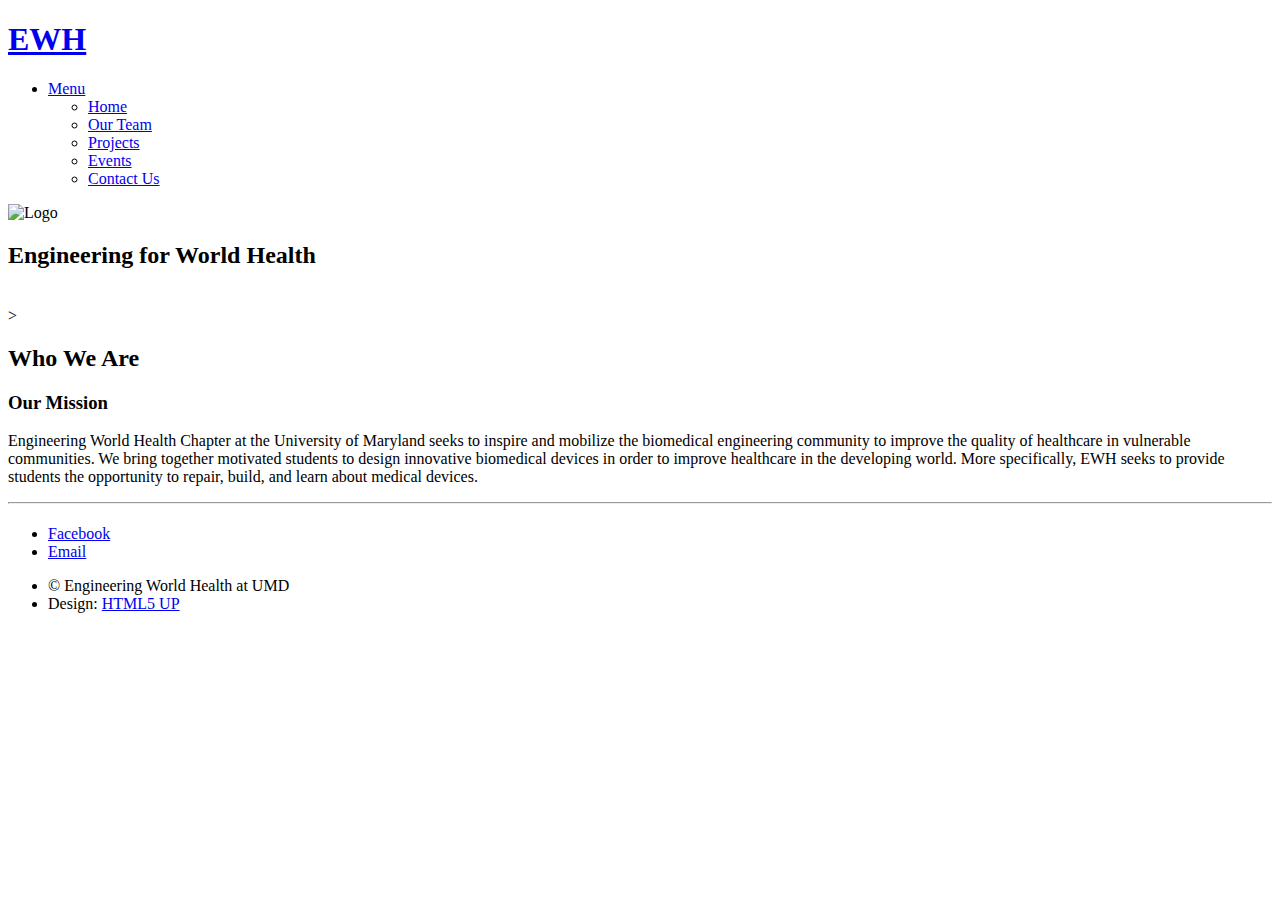
==== index.html @ 2d1c4113 "change 1" ====
<!DOCTYPE HTML>
<!--
	Spectral by HTML5 UP
	html5up.net | @ajlkn
	Free for personal and commercial use under the CCA 3.0 license (html5up.net/license)
-->
<html>
	<head>
		<title>UMD: Engineering World Health</title>
		<meta charset="utf-8" />
		<meta name="viewport" content="width=device-width, initial-scale=1" />
		<!--[if lte IE 8]><script src="assets/js/ie/html5shiv.js"></script><![endif]-->
		<link rel="stylesheet" href="assets/css/main.css" />
		<!--[if lte IE 8]><link rel="stylesheet" href="assets/css/ie8.css" /><![endif]-->
		<!--[if lte IE 9]><link rel="stylesheet" href="assets/css/ie9.css" /><![endif]-->
	</head>
	<body class="landing">

		<!-- Page Wrapper -->
			<div id="page-wrapper">

				<!-- Header -->
					<header id="header" class="alt">
						<h1><a href="index.html">EWH</a></h1>
						<nav id="nav">
							<ul>
								<li class="special">
								    <a href="#menu" class="menuToggle"><span>Menu</span></a>
									<div id="menu">
										<ul>
											<li><a href="index.html">Home</a></li>
                                            <li><a href="OurTeam.html">Our Team</a></li>
					 						<li><a href="Projects.html">Projects</a></li>
											<li><a href="Events.html">Events</a></li>
											<li><a href="ContactUs.html">Contact Us</a></li>
										</ul>
									</div>
								</li>
							</ul>
						</nav>
					</header>

				<!-- Banner -->
					<section id="banner">
					
						<div class="inner">
                           <div class = "inner">
                                <img src="ewh%20logo.png" alt="Logo" width="20%">
                            </div>
                            <h2>Engineering for World Health</h2>
							<ul class="actions">
							</ul>
						</div>
						<a href="#one" class="more scrolly" style="color:white">About Us</a>
					</section>

				<!-- One -->
					<section id="one">
						<div class="inner">
							<header class="major">>
							</header>
					</section>

				<!-- Two -->
				<article id="main">
						<header>
							<h2>Who We Are</h2>
							<p></p>
						</header>
						<section class="wrapper style5">
							<div class="inner">

								<h3>Our Mission</h3>
								<p>Engineering World Health Chapter at the University of Maryland seeks to inspire and mobilize the biomedical engineering community to improve the quality of healthcare in vulnerable communities. We bring together motivated students to design innovative biomedical devices in order to improve healthcare in the developing world. More specifically, EWH seeks to provide students the opportunity to repair, build, and learn about medical devices.</p>

								<hr />

								<h4></h4>
								<p></p>

								<p></p>

							</div>
						</section>
					</article>
				<!-- Three -->
				

				<!-- Footer -->
					<footer id="footer">
						<ul class="icons">
							<li><a href="https://www.facebook.com/ewhumd/?ref=br_rs" class="icon fa-facebook"><span class="label">Facebook</span></a></li>
							<li><a href="#" class="icon fa-envelope-o"><span class="label">Email</span></a></li>
						</ul>
						<ul class="copyright">
							<li>&copy; Engineering World Health at UMD</li><li>Design: <a href="http://html5up.net">HTML5 UP</a></li>
						</ul>
					</footer>

			</div>

		<!-- Scripts -->
			<script src="assets/js/jquery.min.js"></script>
			<script src="assets/js/jquery.scrollex.min.js"></script>
			<script src="assets/js/jquery.scrolly.min.js"></script>
			<script src="assets/js/skel.min.js"></script>
			<script src="assets/js/util.js"></script>
			<!--[if lte IE 8]><script src="assets/js/ie/respond.min.js"></script><![endif]-->
			<script src="assets/js/main.js"></script>

	</body>
</html>
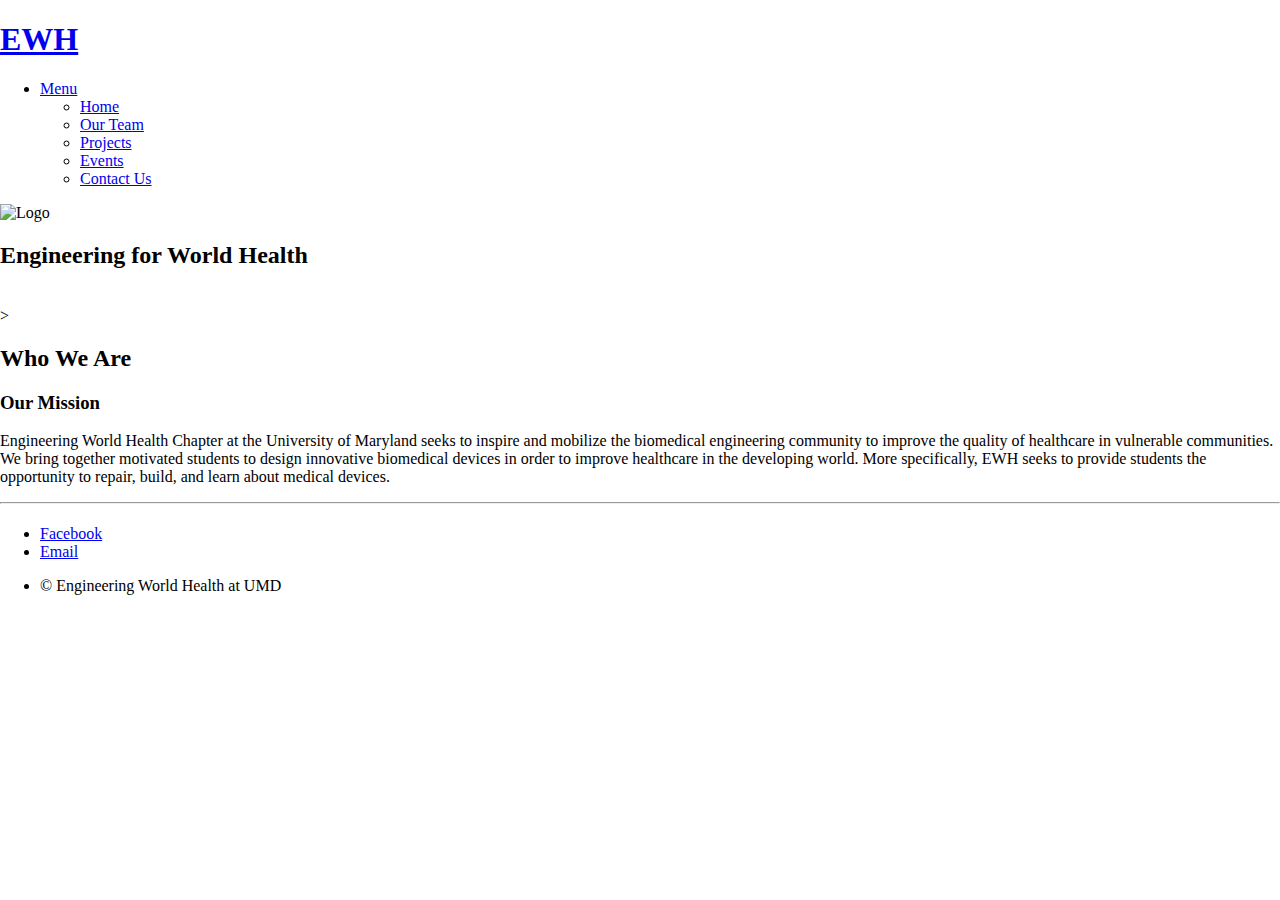
==== commit 759ffd1b: "Update" ====
--- a/index.html
+++ b/index.html
@@ -13,6 +13,7 @@
 		<link rel="stylesheet" href="assets/css/main.css" />
 		<!--[if lte IE 8]><link rel="stylesheet" href="assets/css/ie8.css" /><![endif]-->
 		<!--[if lte IE 9]><link rel="stylesheet" href="assets/css/ie9.css" /><![endif]-->
+		<link rel="stylesheet" href="styles.css">
 	</head>
 	<body class="landing">
 
@@ -93,7 +94,7 @@
 							<li><a href="#" class="icon fa-envelope-o"><span class="label">Email</span></a></li>
 						</ul>
 						<ul class="copyright">
-							<li>&copy; Engineering World Health at UMD</li><li>Design: <a href="http://html5up.net">HTML5 UP</a></li>
+							<li>&copy; Engineering World Health at UMD</li>
 						</ul>
 					</footer>
 
--- a/styles.css
+++ b/styles.css
@@ -0,0 +1,66 @@
+body {
+    margin: 0;
+    padding: 0;
+    font-family: "Times New Roman", Times, serif;
+}
+
+
+.container {
+    width: 1280px;
+    margin: 100px auto 0;
+    display: flex;
+    flex-direction: row;
+    flex-wrap: wrap;
+}
+.container .box {
+    position: relative;
+    width: 350px;
+    height: 400px;
+    background:;
+    margin: 10px;
+    box-sizing: border-box;
+    display: inline-block;
+    overflow: hidden;
+}
+.container .box .imgBox {
+    position: relative;
+    overflow: hidden;
+}
+.container .box .imgBox img {
+    width: 100%;
+    transition: 2s;
+    transform: scale(.8);
+}
+.container .box:hover .imgBox img {
+    transform: scale(.8);
+}
+.container .box .details {
+    position: absolute;
+    top: 0;
+    left: 0;
+    bottom: 0;
+    right: 0;
+    background: #fff;
+    transition: 1s;
+    opacity: 1;
+    filter: blur(0px);
+    transform: scale(1.5s);
+}
+
+.container .box .details .content {
+    position: absolute;
+    top: 50%;
+    transform: translateY(-50%);
+    text-align: center;
+    padding: 15px;
+}
+.container .box .details .content h2 {
+    margin: 0;
+    padding: 0;
+    font-size: 20px;
+}
+.container .box .details .content p {
+    margin: 10px 0 0;
+    padding: 0;
+    font-size: 14px;
+}